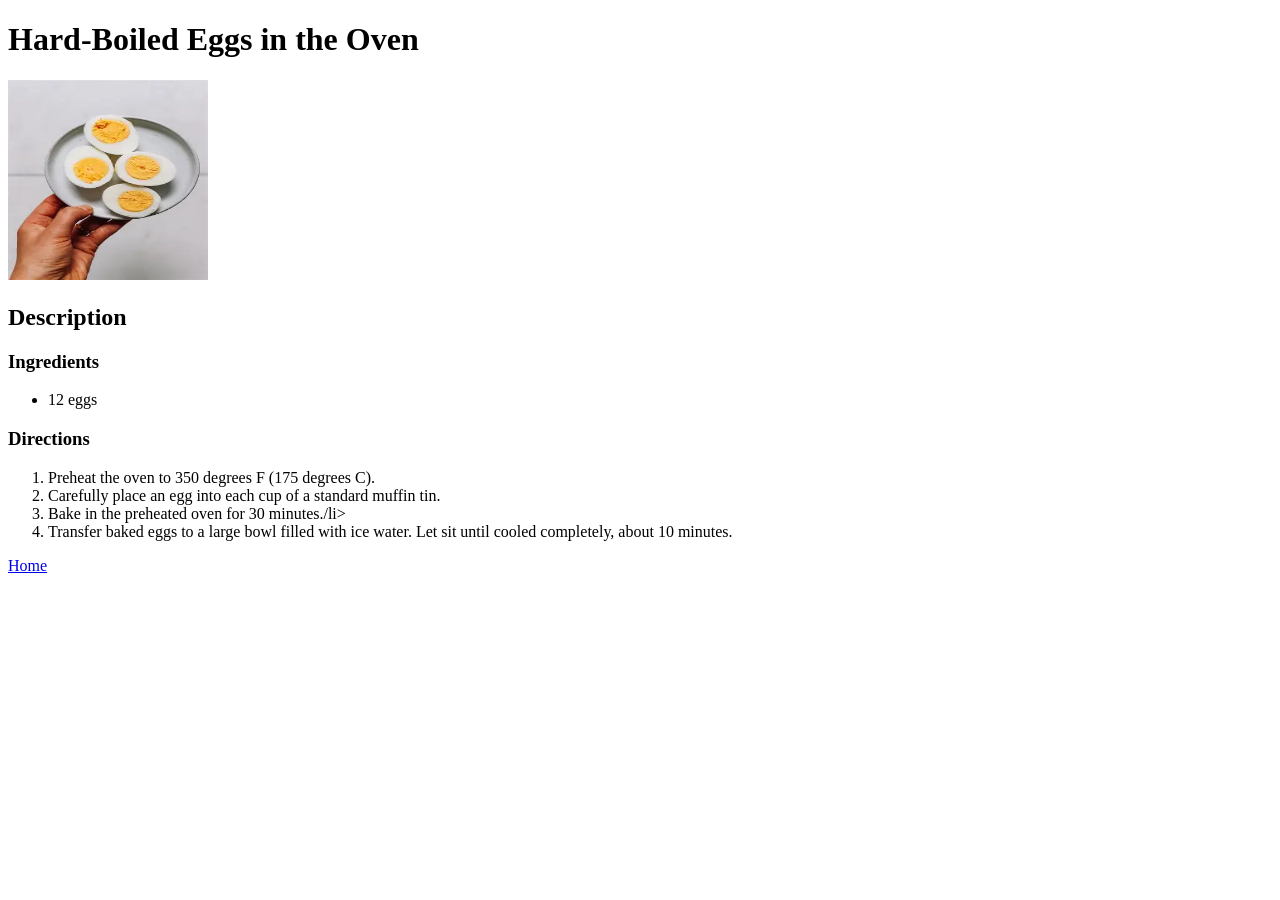
==== recipies/hard-boil-egg.html @ 90ee6495 "Created a basic structure for a recipies website   The structure:    Image file-it contain images of" ====
<!DOCTYPE html>
<html lang="en">
<head>
    <meta charset="UTF-8">
    <meta name="viewport" content="width=device-width, initial-scale=1.0">
    <title>Odin Recipies</title>
</head>
<body>
    <h1>Hard-Boiled Eggs in the Oven</h1>
    <img src="../images/image.png" alt=" hard boile egg on a plate cut in half " height="200" width="200">
     
    <h2>Description</h2>

    <h3>Ingredients</h3>

    <ul>
        <li>12 eggs</li>
    </ul>

    <h3>Directions</h3>

    <ol>
        <li>Preheat the oven to 350 degrees F (175 degrees C).</li>
        <li>Carefully place an egg into each cup of a standard muffin tin.</li>
        <li>Bake in the preheated oven for 30 minutes./li>
        <li>Transfer baked eggs to a large bowl filled with ice water. Let sit until cooled completely, about 10 minutes.</li>
    </ol>
    
    <a href="../index.html">Home</a>
</body>
</html>
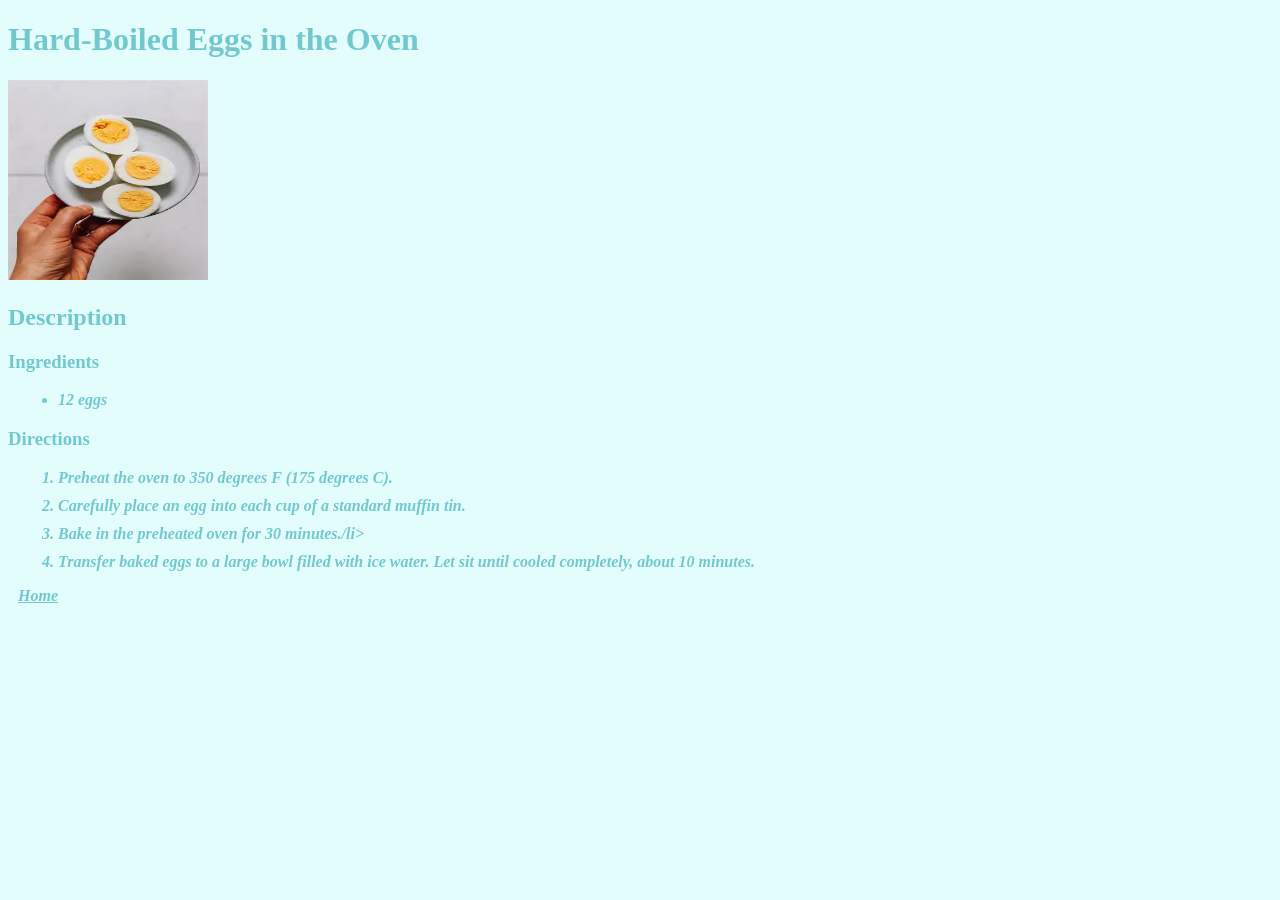
==== commit c6413c69: "Added basic style using css So i change the background colour,font style,font colour and some basic " ====
--- a/recipies/hard-boil-egg.html
+++ b/recipies/hard-boil-egg.html
@@ -4,6 +4,7 @@
     <meta charset="UTF-8">
     <meta name="viewport" content="width=device-width, initial-scale=1.0">
     <title>Odin Recipies</title>
+    <link rel="stylesheet" href="../styling.css/egg-style.css">
 </head>
 <body>
     <h1>Hard-Boiled Eggs in the Oven</h1>
--- a/styling.css/egg-style.css
+++ b/styling.css/egg-style.css
@@ -0,0 +1,21 @@
+body{
+    background-color:#E3FDFD;
+}
+
+h1,
+h2,
+h3{
+    color:#71C9Ce;
+    
+}
+
+
+li,
+a{
+    color: #71C9Ce;
+    font-weight: bold;
+    font-style: italic;
+    margin: 10px ;
+    
+}
+
